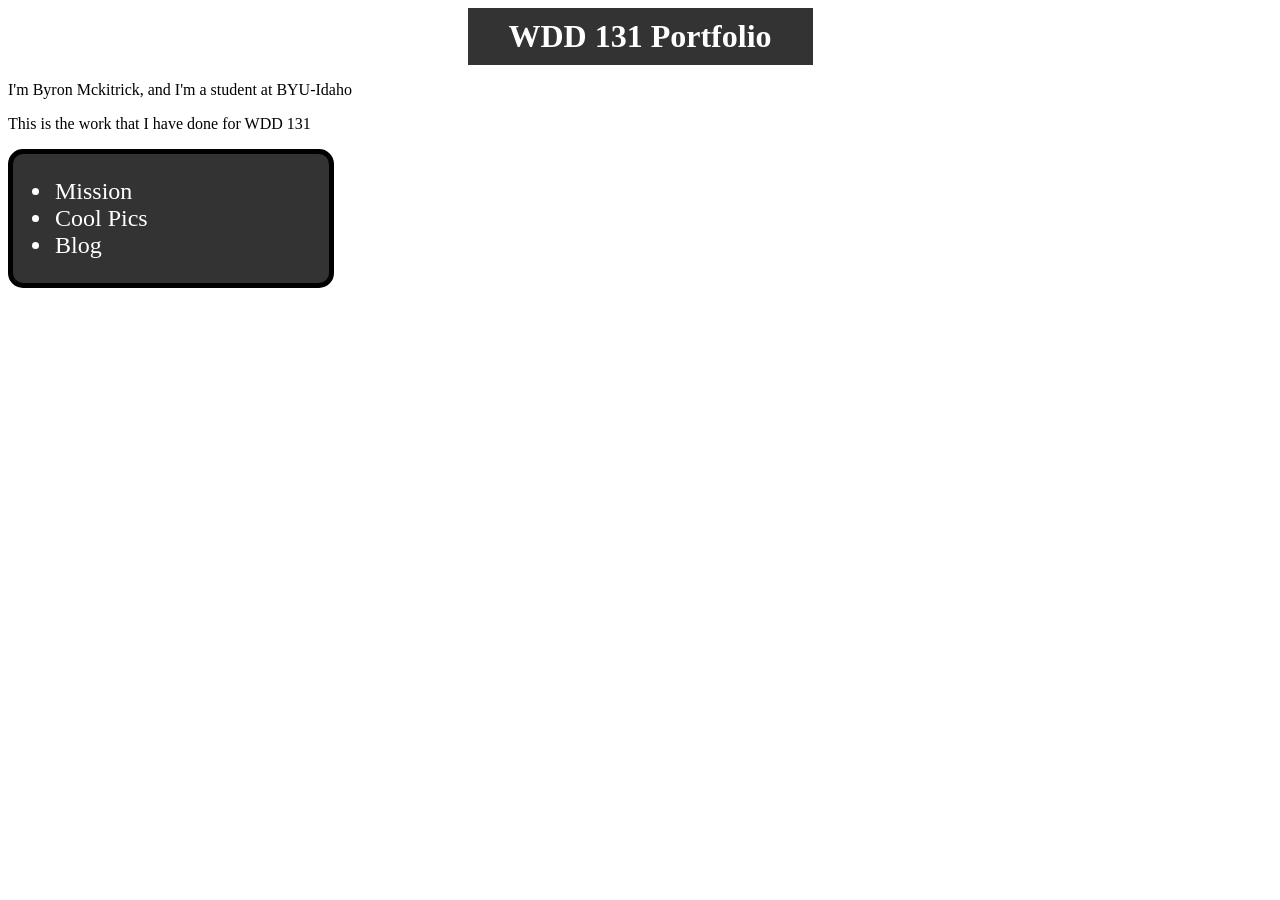
==== index.html @ bd5841df "add files" ====
<!DOCTYPE html>
<html lang="en">
<head>
    <meta charset="UTF-8">
    <meta name="viewport" content="width=device-width, initial-scale=1.0">
    <title>WDD 131 Portfolio</title>
    <link rel="stylesheet" href="style.css">
</head>
<body>
    <header>
        <h1>WDD 131 Portfolio</h1>
    </header>
    <main>
        <p>I'm Byron Mckitrick, and I'm a student at BYU-Idaho</p>
        <p>This is the work that I have done for WDD 131</p>
        <nav>
            <ul>
                <li><a href="mission/index.html">Mission</a></li>
                <li><a href="coolpics/index.html">Cool Pics</a></li>
                <li><a href="blog/index.html">Blog</a></li>
            </ul>
        </nav>
    </main>
    <footer></footer>
</body>
</html>
---- style.css ----
body {
    font-family: Georgia, 'Times New Roman', Times, serif;
}
h1 {
    text-align: center;
    padding: 10px;
    background-color: #333;
    color:white;
    width:325px;
    margin: auto;
}
nav {
    border: 5px solid black;
    border-radius: 15px;
    width: 25%;
    background-color: #333;
}
ul {
    color:white;
    font-size: 1.5em;
}
a {
    text-decoration: none;
    color: white;
    font-size: 1em;
    padding: 2px;
}
a:hover{
    background-color: #b3b3b3;
    color: #333;
}

@media screen and (max-width: 700px) {
    nav {
        width: 85%;
    }
}
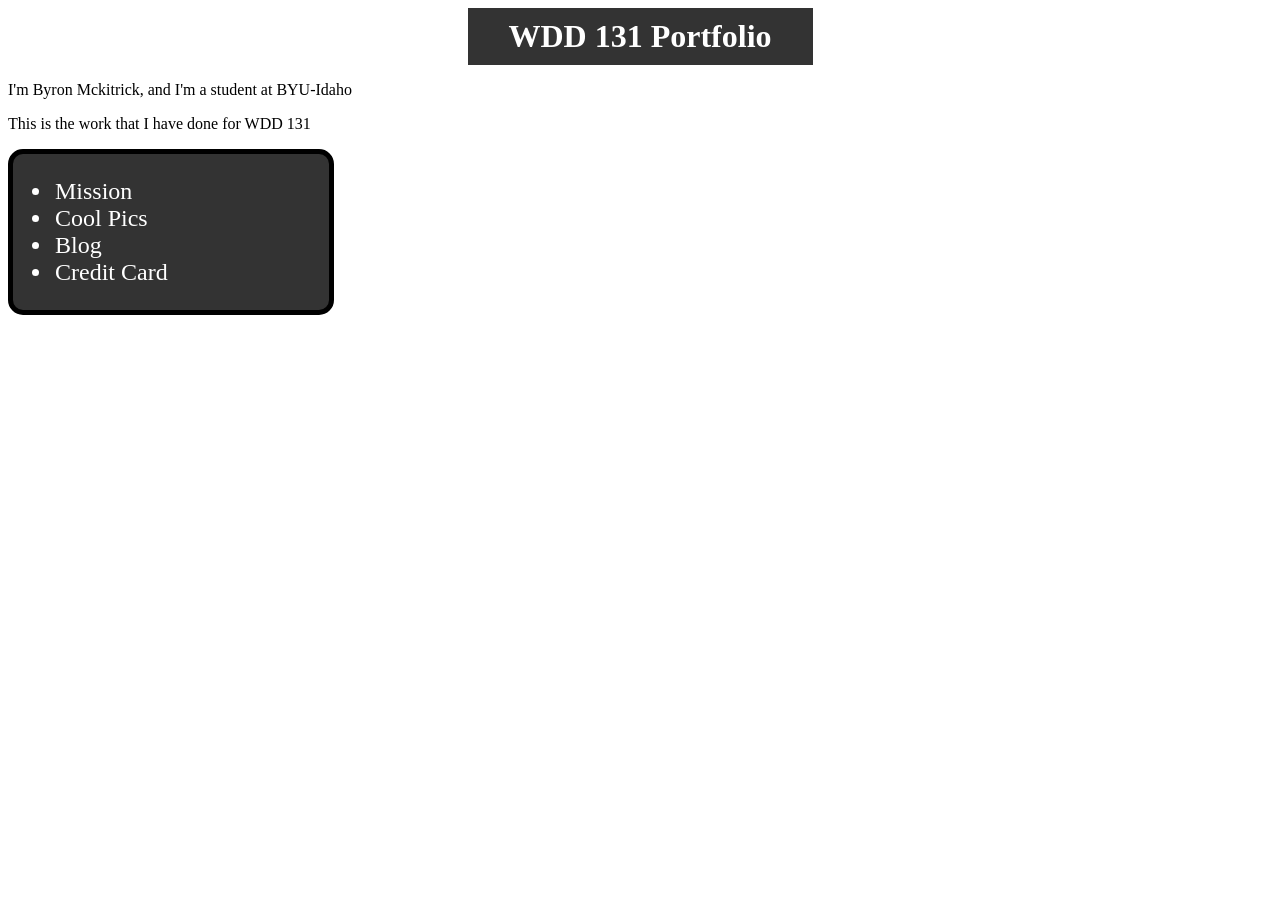
==== commit c4932570: "Update index.html" ====
--- a/index.html
+++ b/index.html
@@ -18,6 +18,7 @@
                 <li><a href="mission/index.html">Mission</a></li>
                 <li><a href="coolpics/index.html">Cool Pics</a></li>
                 <li><a href="blog/index.html">Blog</a></li>
+                <li><a href="creditcard/index.html">Credit Card</a></li>
             </ul>
         </nav>
     </main>
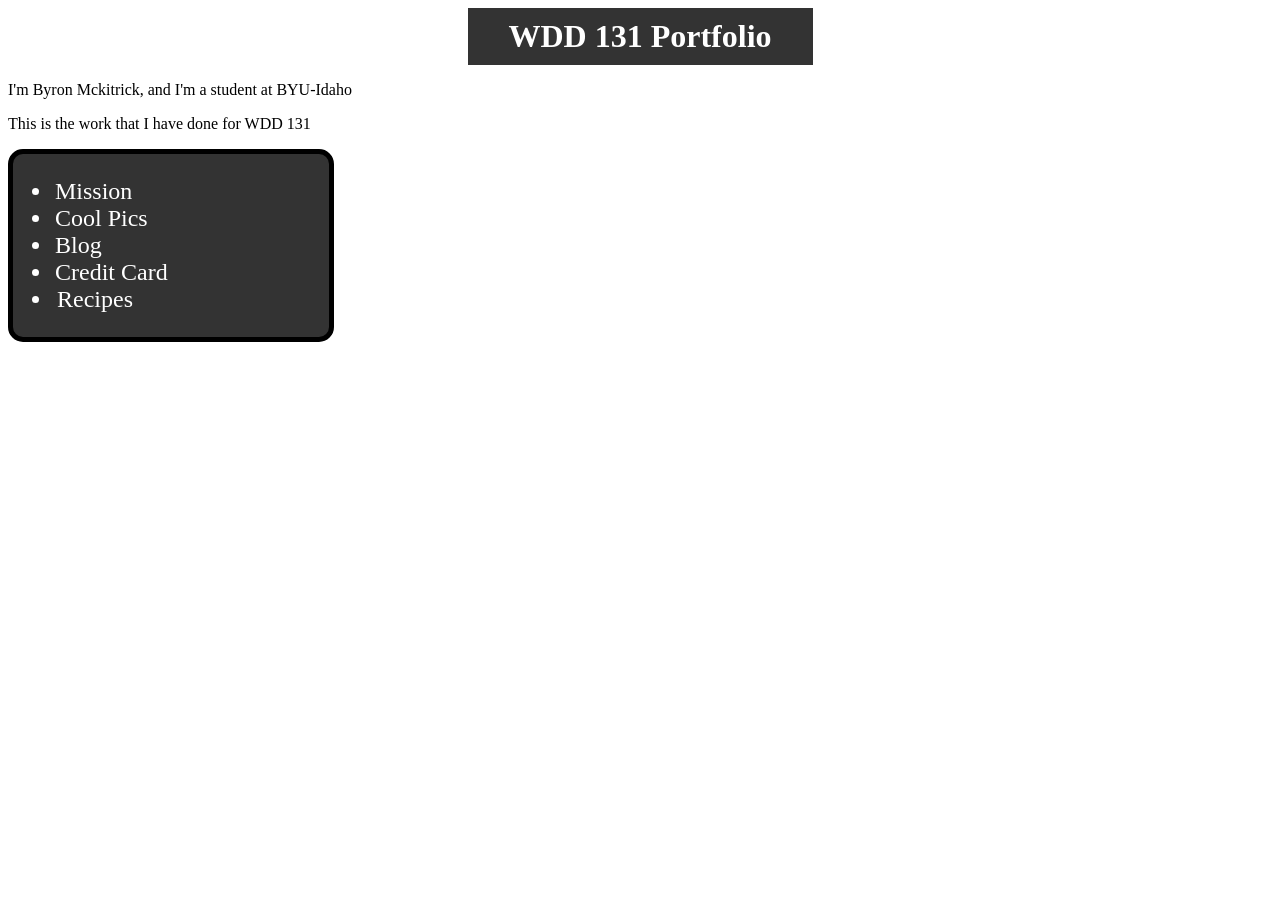
==== commit bea34259: "more" ====
--- a/index.html
+++ b/index.html
@@ -19,6 +19,7 @@
                 <li><a href="coolpics/index.html">Cool Pics</a></li>
                 <li><a href="blog/index.html">Blog</a></li>
                 <li><a href="creditcard/index.html">Credit Card</a></li>
+                <li><a href="recipes/index.html"></a>Recipes</li>
             </ul>
         </nav>
     </main>
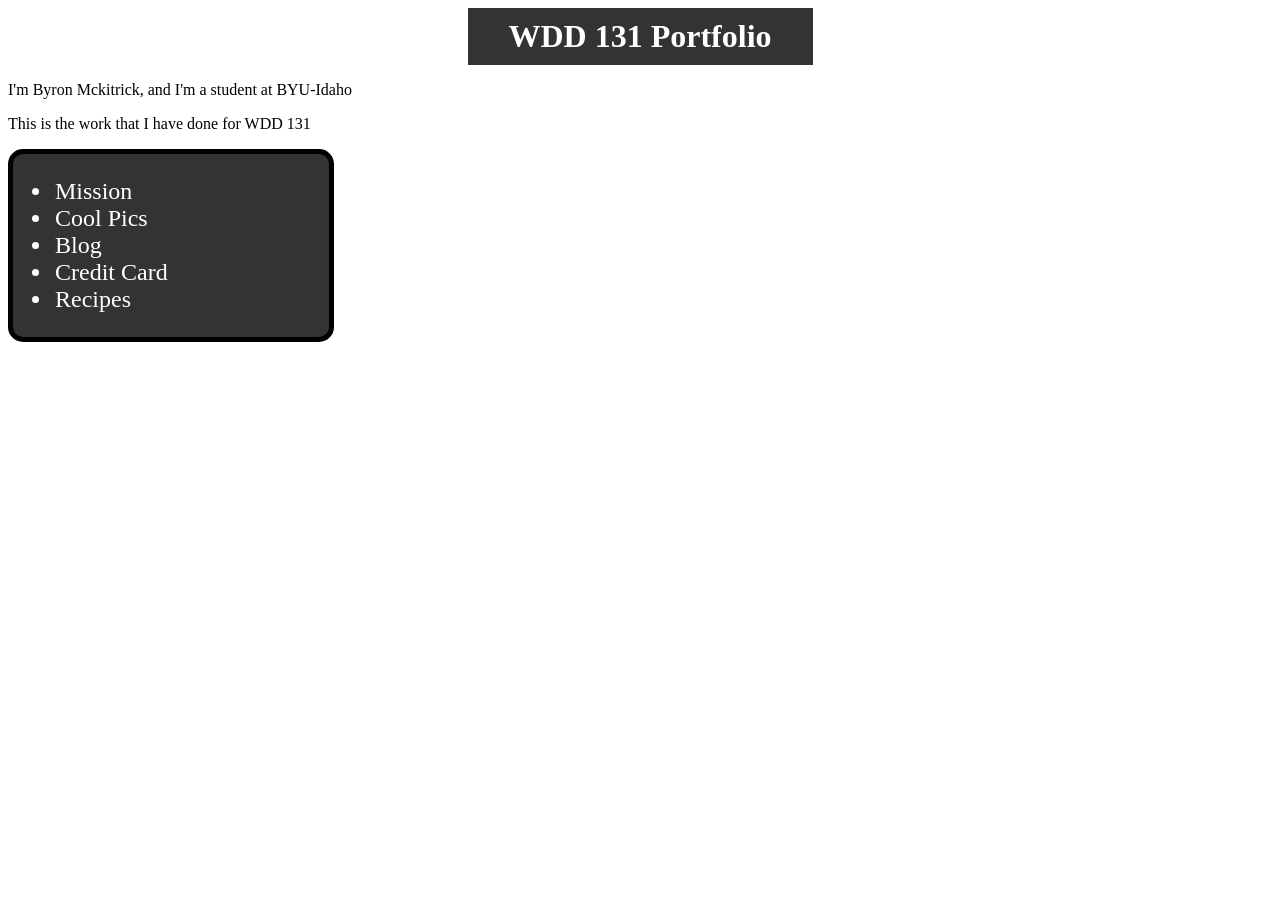
==== commit 2f1e7e85: "add stuff" ====
--- a/index.html
+++ b/index.html
@@ -19,7 +19,7 @@
                 <li><a href="coolpics/index.html">Cool Pics</a></li>
                 <li><a href="blog/index.html">Blog</a></li>
                 <li><a href="creditcard/index.html">Credit Card</a></li>
-                <li><a href="recipes/index.html"></a>Recipes</li>
+                <li><a href="recipes/index.html">Recipes</a></li>
             </ul>
         </nav>
     </main>
